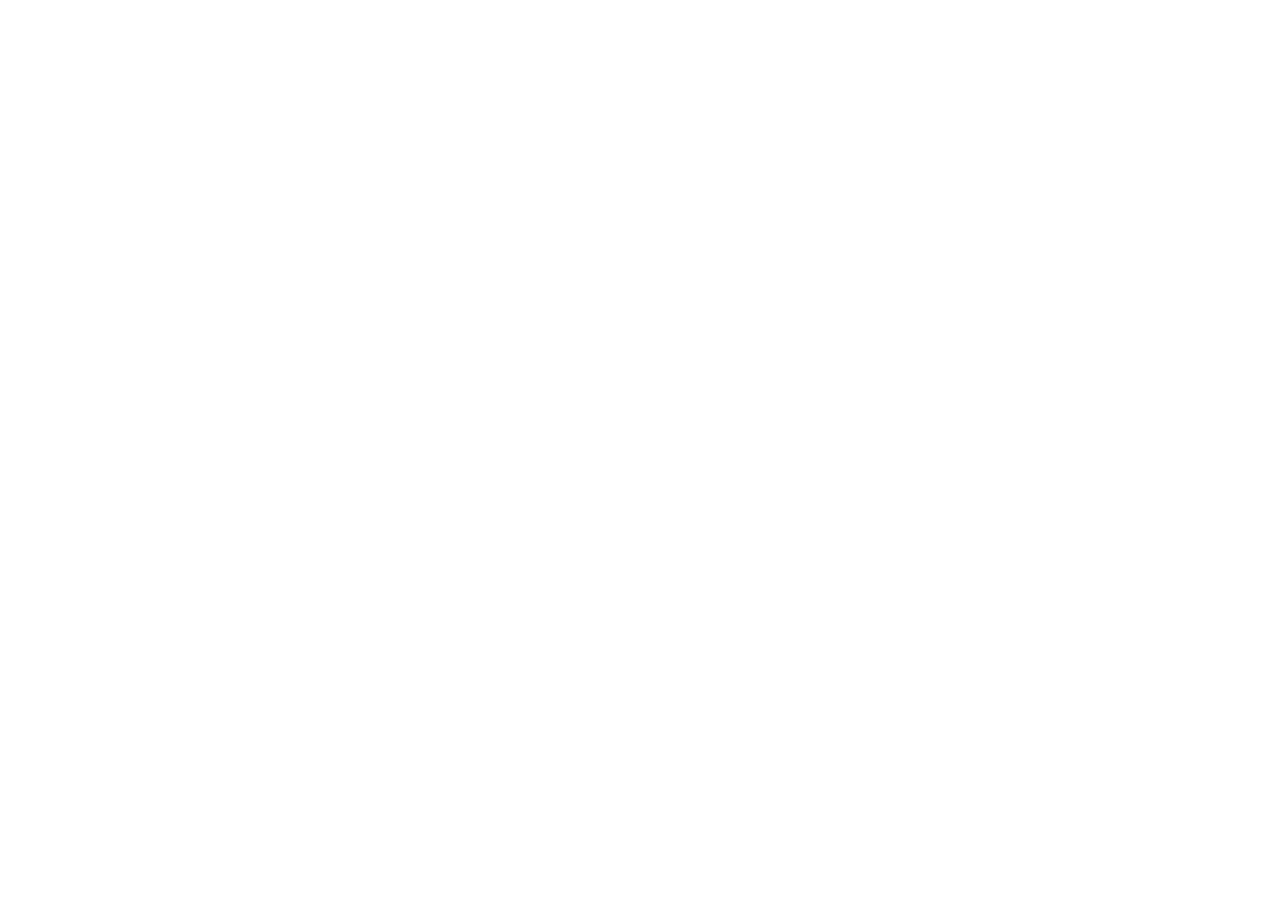
==== practice.html @ 1f501e76 "git file" ====
<!DOCTYPE html>
<html lang="en">
<head>
    <meta charset="UTF-8">
    <meta name="viewport" content="width=device-width, initial-scale=1.0">
    <title>git repo practice</title>
</head>
<body>
    
</body>
</html>
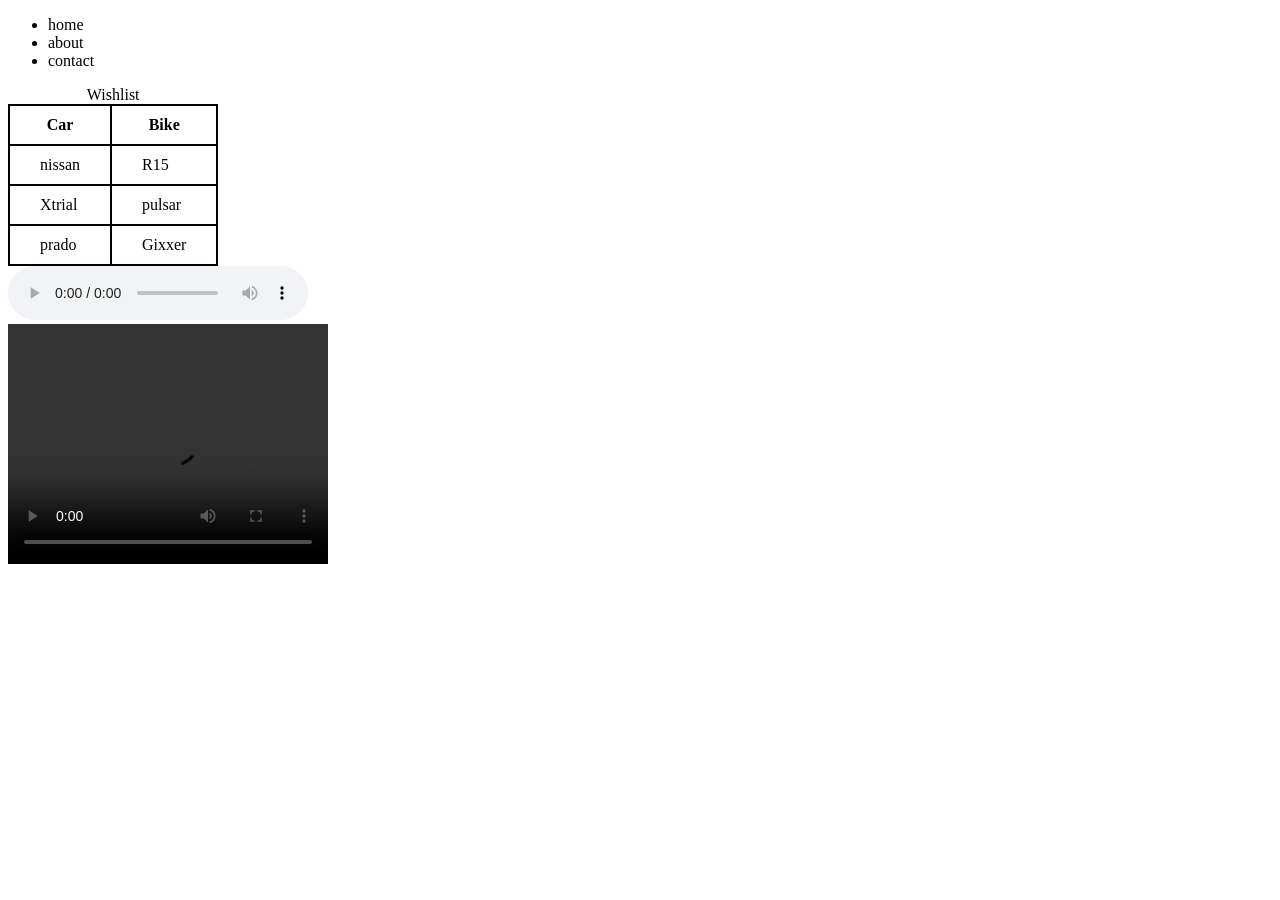
==== commit 73ec141a: "update" ====
--- a/practice.html
+++ b/practice.html
@@ -3,9 +3,51 @@
 <head>
     <meta charset="UTF-8">
     <meta name="viewport" content="width=device-width, initial-scale=1.0">
-    <title>git repo practice</title>
+    <title>video audio</audio></title>
+    <link rel="stylesheet" href="style.css">
 </head>
 <body>
+    <header>
+    <nav>
+        
+        <ul>
+        <li><a href="" >home</a></li>
+        <li><a href="" >about</a></li>
+        <li><a href="" >contact</a></li>
+    </ul>   
+    </nav>
+   </header>
+
+<table>
+    <caption>Wishlist</caption>
+    <thead>
+        <th>Car</th>
+        <th>Bike</th>
+<tr>
+    <td>nissan</td>
+    <td>R15</td>
+</tr>
+<tr>
+    <td>Xtrial</td>
+    <td>pulsar</td>
+</tr>
+<tr>
+    <td>prado</td>
+    <td>Gixxer</td>
+</tr>
+
+   </table>
+
+   
+
+
     
+    <audio controls src = "media/audio.mp3"></audio><br>
+    <video controls width="320" height="240">
+        <source src="media/video.MOV" type="video/mp4">
+    </video><br>
+
+    <iframe width="560" height="315" src="https://www.youtube.com/embed/-2RAq5o5pwc?si=YCoX4pk18FnlYo5x" 
+    title="YouTube video player" frameborder="0" allow="accelerometer; autoplay; clipboard-write; encrypted-media; gyroscope; picture-in-picture; web-share" referrerpolicy="strict-origin-when-cross-origin" allowfullscreen></iframe>
 </body>
 </html>
--- a/style.css
+++ b/style.css
@@ -0,0 +1,15 @@
+nav li a{
+    color: black;
+    text-decoration: none;
+}
+
+table{
+    border-collapse: collapse;
+    padding: auto;
+
+}
+td,th{
+    border: 2px solid black;
+    padding:10px 30px;
+}
+
